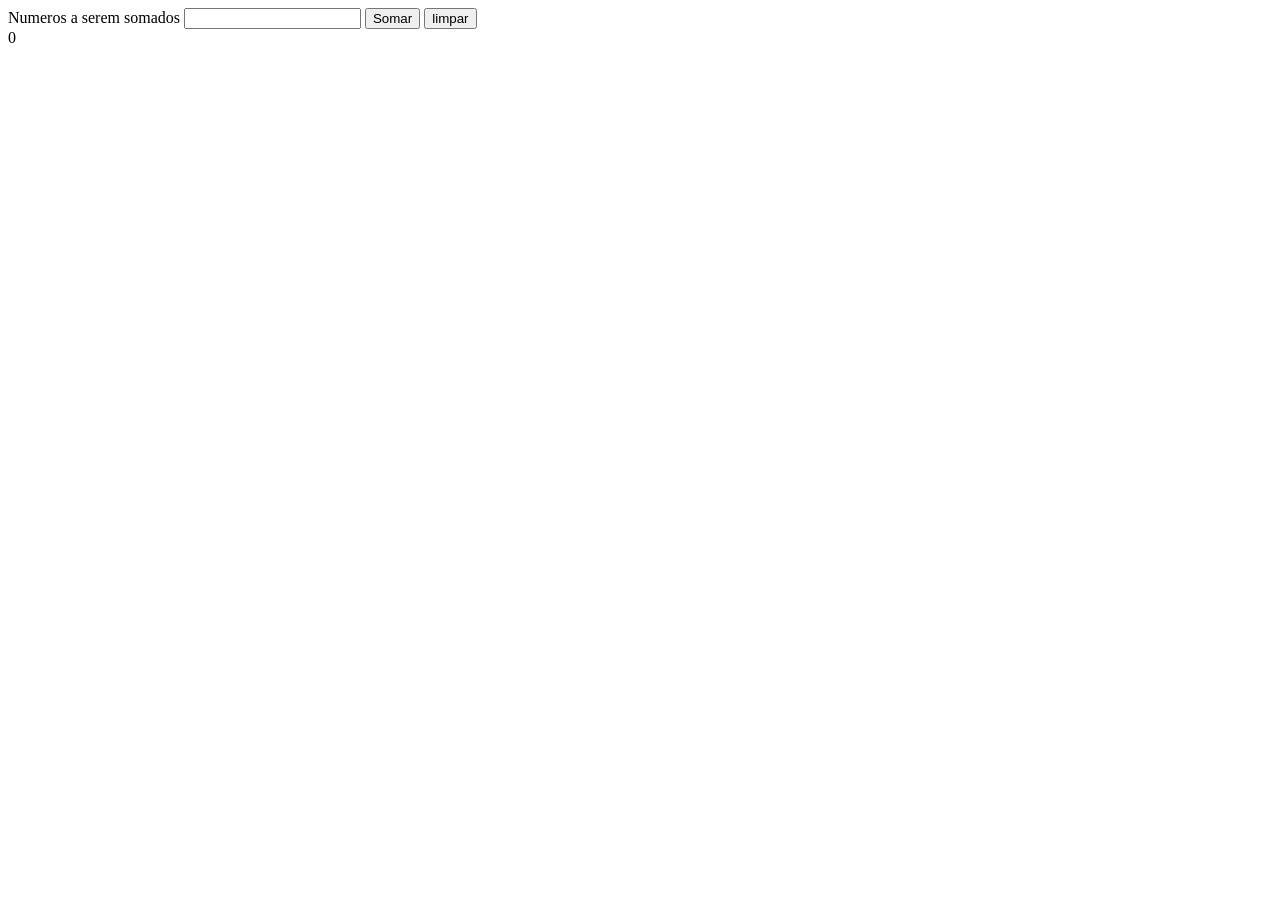
==== function-REST/index.html @ 2377e1df "continuação" ====
<!DOCTYPE html>
<html lang="pt-br">
<head>
    <meta charset="UTF-8">
    <meta name="viewport" content="width=device-width, initial-scale=1.0">
    <title>Operador spread</title>
</head>
<body onload="start()">
    <form action="#">
        <label for="inum1">Numeros a serem somados</label>
        <input type="number" name="num1" id="inum1">
        <input type="button" value="Somar" id="soma">
        <input type="button" value="limpar" id="limpar">
        <div id="res">Aguardando envio...</div>
    </form>
    
    <script>
    function start(){       
       let ent = document.getElementById("inum1")
       num = Number(ent.value)
       const somar = document.querySelector("#soma")
       const limpar = document.querySelector("#limpar")
       let result = document.querySelector("#res")
       somar.addEventListener("click", somou(num))/* {
           num = Number(ent.value);
           somou(num);
       });*/

       function somou(valores){
        result.innerHTML = valores
       }
        
        
    }
    </script>
</body>
</html>
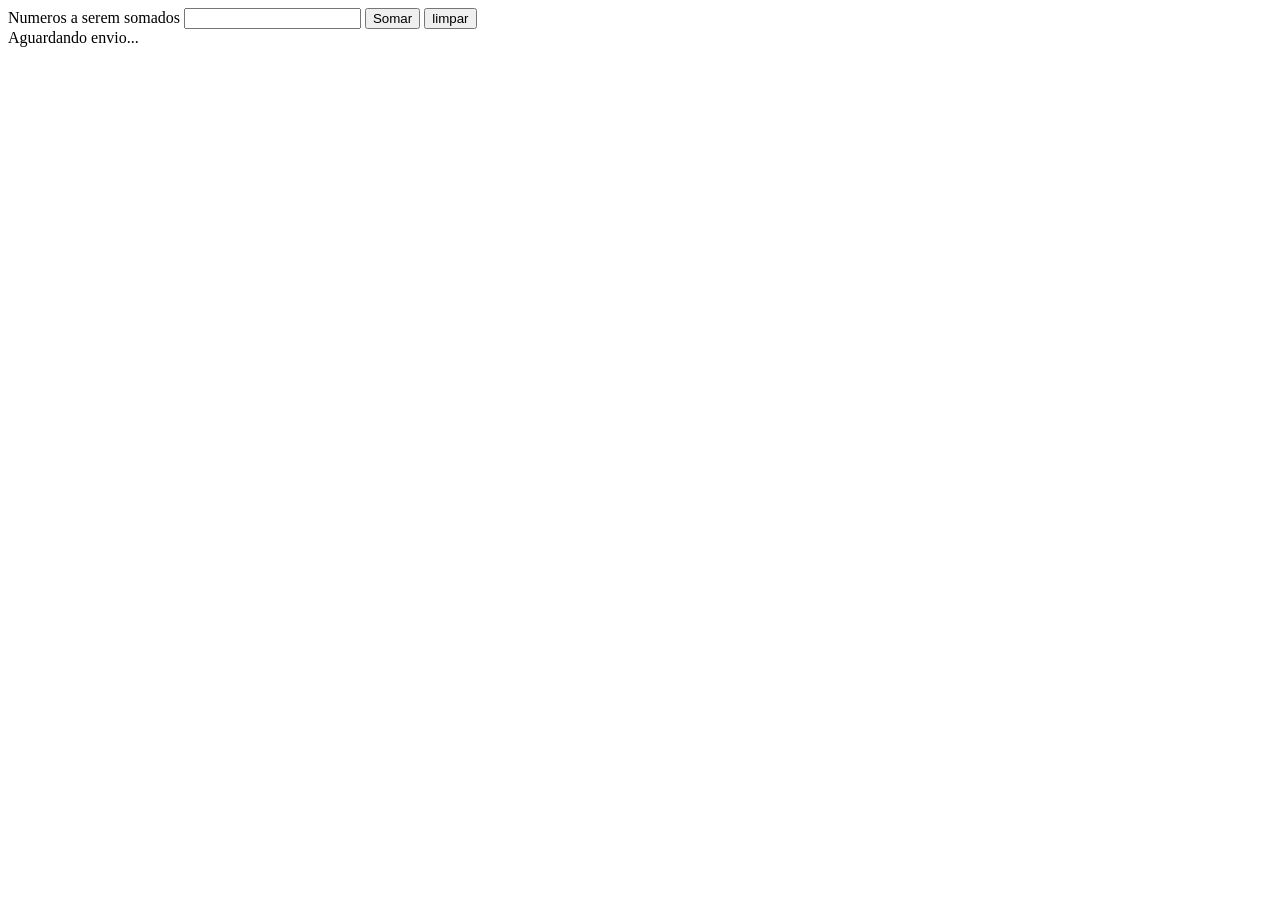
==== commit 14706a80: "Update index.html" ====
--- a/function-REST/index.html
+++ b/function-REST/index.html
@@ -5,7 +5,7 @@
     <meta name="viewport" content="width=device-width, initial-scale=1.0">
     <title>Operador spread</title>
 </head>
-<body onload="start()">
+<body>
     <form action="#">
         <label for="inum1">Numeros a serem somados</label>
         <input type="number" name="num1" id="inum1">
@@ -15,23 +15,25 @@
     </form>
     
     <script>
-    function start(){       
-       let ent = document.getElementById("inum1")
-       num = Number(ent.value)
-       const somar = document.querySelector("#soma")
-       const limpar = document.querySelector("#limpar")
-       let result = document.querySelector("#res")
-       somar.addEventListener("click", somou(num))/* {
-           num = Number(ent.value);
-           somou(num);
-       });*/
+    let num = document.querySelector("#inum1")
+    let envio = document.querySelector("#soma")
+    let result = document.querySelector("#res")
+    const limp = document.querySelector("#limpar")
+    envio.addEventListener('click', clicou)
+    limpar.addEventListener('click', limpou)
+    let c = 0
 
-       function somou(valores){
-        result.innerHTML = valores
-       }
+    function clicou(){ 
         
+        c+=Number(num.value)
+        result.innerHTML = c
+    }
+    function limpou(){
+        c = 0
+        result.innerHTML = 'Aguardando envio...'
+    }
         
-    }
+    
     </script>
 </body>
 </html>
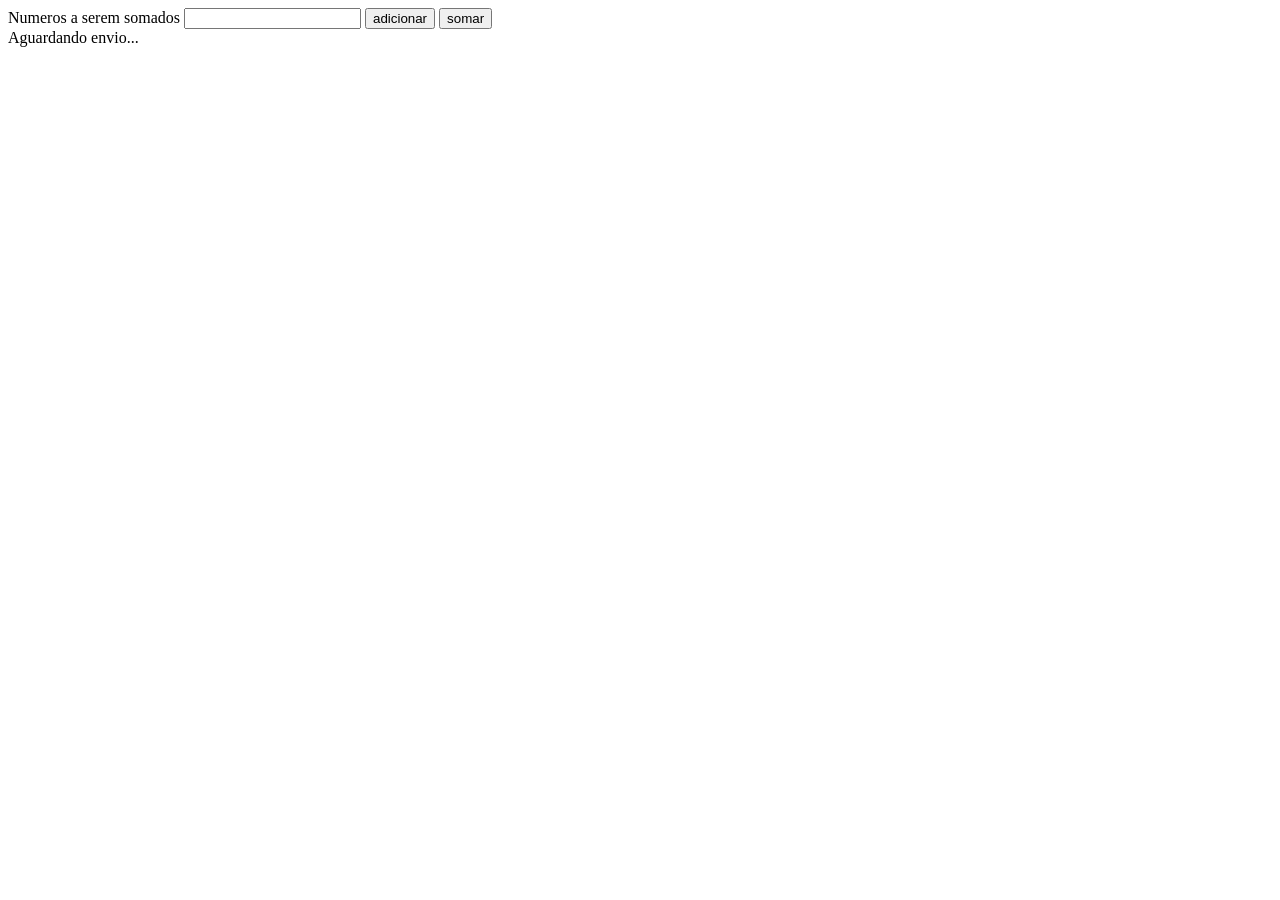
==== commit 1375f3ee: "Update index.html" ====
--- a/function-REST/index.html
+++ b/function-REST/index.html
@@ -7,30 +7,25 @@
 </head>
 <body>
     <form action="#">
-        <label for="inum1">Numeros a serem somados</label>
-        <input type="number" name="num1" id="inum1">
-        <input type="button" value="Somar" id="soma">
-        <input type="button" value="limpar" id="limpar">
+        <label for="inum">Numeros a serem somados</label>
+        <input type="number" name="num1" id="inum">
+        <input type="button" value="adicionar" id="adiciona">
+        <input type="button" value="somar" id="somar">
         <div id="res">Aguardando envio...</div>
     </form>
     
     <script>
-    let num = document.querySelector("#inum1")
-    let envio = document.querySelector("#soma")
+    let num = document.querySelector("#inum")
+    let adicionar = document.querySelector("#adiciona")
     let result = document.querySelector("#res")
-    const limp = document.querySelector("#limpar")
-    envio.addEventListener('click', clicou)
-    limpar.addEventListener('click', limpou)
-    let c = 0
-
-    function clicou(){ 
-        
-        c+=Number(num.value)
-        result.innerHTML = c
-    }
-    function limpou(){
-        c = 0
-        result.innerHTML = 'Aguardando envio...'
+    const som = document.querySelector("#somar")
+    let valores = []
+    adicionar.addEventListener('click', adic)
+    som.addEventListener('click', somou)
+    
+    
+    function adic(){
+       result.innerHTML = "valores"
     }
         
     
